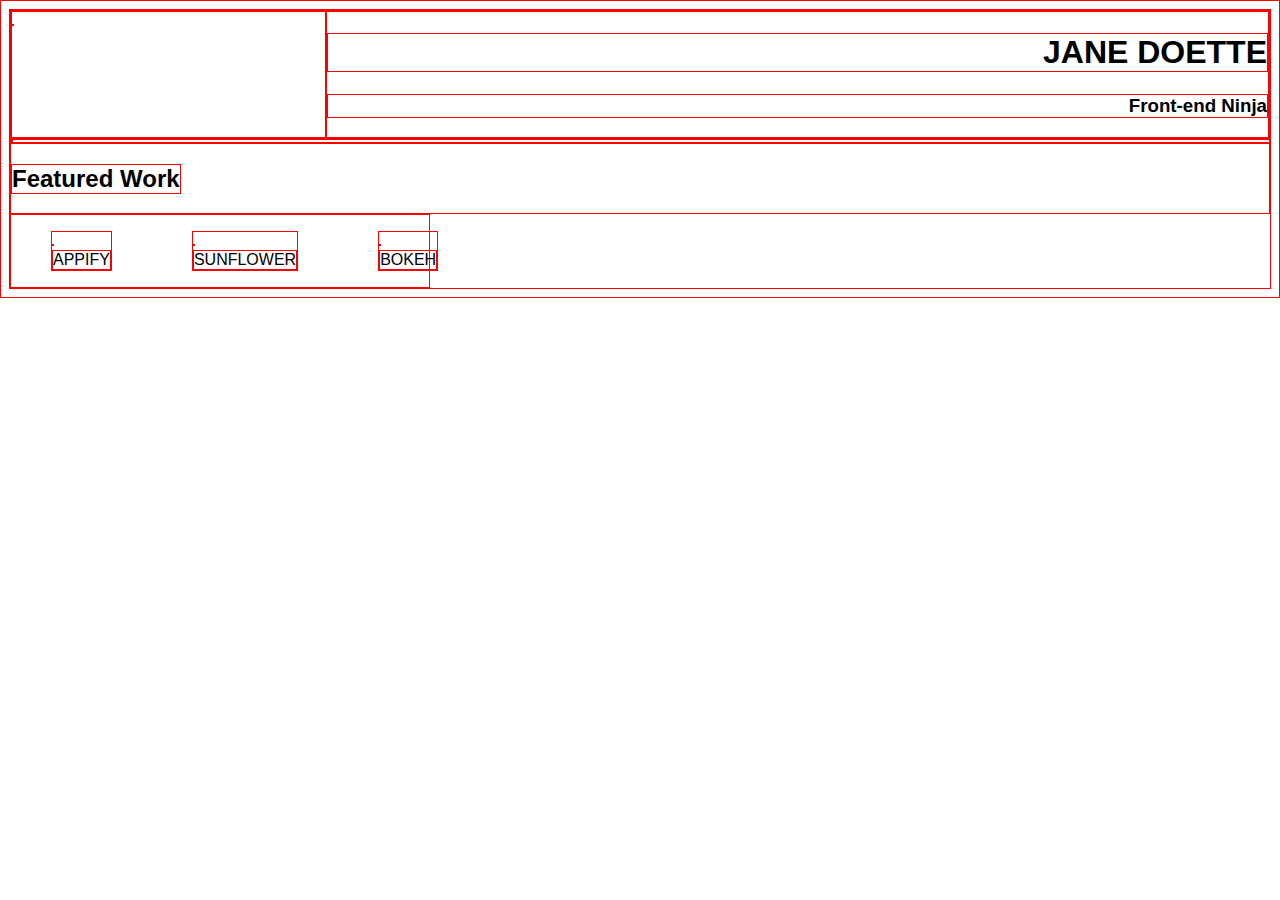
==== test.html @ ac8aacd1 "Initial Work" ====
<!DOCTYPE html>
<html>
<head>
  <link rel="stylesheet" href="css/main.css">
  <link rel="stylesheet" src="//normalize-css.googlecode.com/svn/trunk/normalize.css">
  <title>Favorite App</title>
</head>
<body>

  <div class="row">
    <div class="col-3">
    <img src="http://placehold.it/100x100" alt="">
  </div>
      <div class="col-9">
        <h1 class="right">JANE DOETTE</h1>
        <h3 class="right">Front-end Ninja</h3>
      </div>

  </div>

  <div class="row">
    <img src="http://placehold.it/1224x1000" alt="">
  </div>
  <div class="row">
    <h2>Featured Work</h2>
  </div>

  <div class="col-4 row">
    <figure>
      <img src="http://placehold.it/140x100" alt="">
      <figcaption>APPIFY</figcaption>
    </figure>
    <figure>
      <img src="http://placehold.it/140x100" alt="">
      <figcaption>SUNFLOWER</figcaption>
    </figure>
    <figure>
      <img src="http://placehold.it/140x100" alt="">
      <figcaption>BOKEH</figcaption>
    </figure>
</div>



</body>
</html>
---- css/main.css ----
* {
  border:1px solid red !important;
  font-family: 'Lato:100', sans-serif;
}

* {
  -webkit-box-sizing: border-box;
  -moz-box-sizing: border-box;
  -ms-box-sizing: border-box;
  box-sizing: border-box;
}

/*@media only screen and (min-width: 500px) {
  p {
    display: none;
  }
}*/

.grid {
    margin: 0 auto;
    max-width: 1200px;
    width: 100%;
}

.right {
  text-align: right;
}
.row {
  width:100%;
  display:flex;
}

.col-1 {
  width: 8.33%;
}

.col-2 {
  width: 16.66%;
}

.col-3 {
  width: 25%;
}

.col-4 {
  width: 33.33%;
}

.col-5 {
  width: 41.66%;
}

.col-6 {
  width: 50%;
}

.col-7 {
  width: 58.33%;
}

.col-8 {
  width: 66.66%;
}

.col-9 {
  width: 75%;
}

.col-10 {
  width: 83.33%;
}

.col-11 {
  width: 91.66%;
}

.col-12 {
  width: 100%;
}
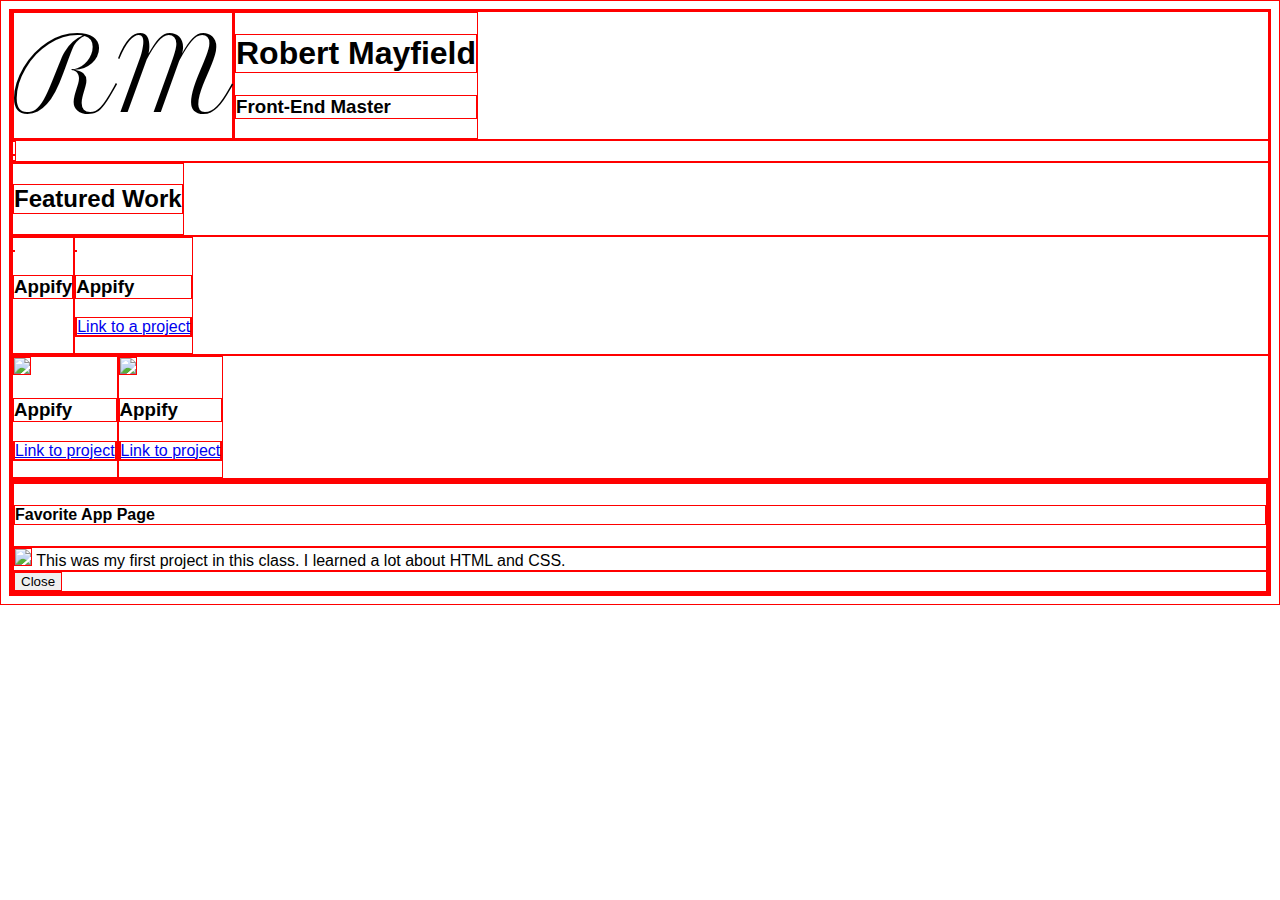
==== commit 795fb48c: "Add Logo" ====
--- a/test.html
+++ b/test.html
@@ -1,46 +1,78 @@
 <!DOCTYPE html>
 <html>
 <head>
-  <link rel="stylesheet" href="css/main.css">
-  <link rel="stylesheet" src="//normalize-css.googlecode.com/svn/trunk/normalize.css">
-  <title>Favorite App</title>
+  <link rel="stylesheet" href="css/style.css">
+  <link rel="stylesheet" href="bootstrap/css/bootstrap.min.css">
+  <title>Robert Mayfield's Portfolio Site</title>
+  <script type="text/javascript" src="bootstrap/js/jquery-3.2.1.min.js"></script>
+  <script type="text/javascript" src="bootstrap/js/bootstrap.min.js"></script>
+  <link href="https://fonts.googleapis.com/css?family=Petit+Formal+Script" rel="stylesheet">
 </head>
 <body>
+<div class="container"><link rel="stylesheet" href="css/main.css">
+<div class="row">
+  <div class="col-md-6">
+    <span class="logo">RM</span>
+  </div>
+  <div class="col-md-6 text-right text-uppercase">
+    <h1>Robert Mayfield</h1>
+  <h3>Front-End Master</h3>
+  </div>
+</div>
+
+<div class="row">
+<div class="col-md-12">
+<img class="img-responsive" src="http://placehold.it/1140x350" alt="">
+</div>
+</div>
+
+<div class="row">
+  <div class="col-md-12">
+  <h2>Featured Work</h2>
+</div>
+</div>
 
   <div class="row">
-    <div class="col-3">
-    <img src="http://placehold.it/100x100" alt="">
+    <div class="col-md-6">
+      <img class="img-responsive" src="http://placehold.it/550x300" alt="" data-toggle="modal" data-target="#project1">
+      <h3>Appify</h3>
+</div>
+    <div class="col-md-6">
+    <img class="img-responsive" src="http://placehold.it/550x300" alt="">
+    <h3>Appify</h3>
+    <p><a href="http://github.com">Link to a project</a></p>
+</div>
+</div>
+<div class="row">
+  <div class="col-md-6">
+    <img  class="img-responsive" src="http://placehold.it/555x300">
+    <h3>Appify</h3>
+    <p><a href="http://github.com">Link to project</a></p>
   </div>
-      <div class="col-9">
-        <h1 class="right">JANE DOETTE</h1>
-        <h3 class="right">Front-end Ninja</h3>
-      </div>
-
+  <div class="col-md-6">
+    <img  class="img-responsive" src="http://placehold.it/555x300">
+    <h3>Appify</h3>
+    <p><a href="http://github.com">Link to project</a></p>
   </div>
-
-  <div class="row">
-    <img src="http://placehold.it/1224x1000" alt="">
-  </div>
-  <div class="row">
-    <h2>Featured Work</h2>
-  </div>
-
-  <div class="col-4 row">
-    <figure>
-      <img src="http://placehold.it/140x100" alt="">
-      <figcaption>APPIFY</figcaption>
-    </figure>
-    <figure>
-      <img src="http://placehold.it/140x100" alt="">
-      <figcaption>SUNFLOWER</figcaption>
-    </figure>
-    <figure>
-      <img src="http://placehold.it/140x100" alt="">
-      <figcaption>BOKEH</figcaption>
-    </figure>
 </div>
 
-
-
+</div>
+<!-- Modal -->
+  <div class="modal fade" id="project1" tabindex="-1" role="dialog" aria-labelledby="myModalLabel" aria-hidden="true">
+      <div class="modal-dialog">
+          <div class="modal-content">
+              <div class="modal-header">
+                  <h4 class="modal-title" id="myModalLabel">Favorite App Page</h4>
+              </div>
+              <div class="modal-body">
+                  <img class="img-responsive" src="images/555.jpeg">
+                  This was my first project in this class. I learned a lot about HTML and CSS.
+              </div>
+              <div class="modal-footer">
+                  <button type="button" class="btn btn-default" data-dismiss="modal">Close</button>
+              </div>
+          </div>
+      </div>
+  </div>
 </body>
 </html>
--- a/css/style.css
+++ b/css/style.css
@@ -0,0 +1,4 @@
+.logo {
+  font-family: 'Petit Formal Script', cursive;
+  font-size: 100px;
+}
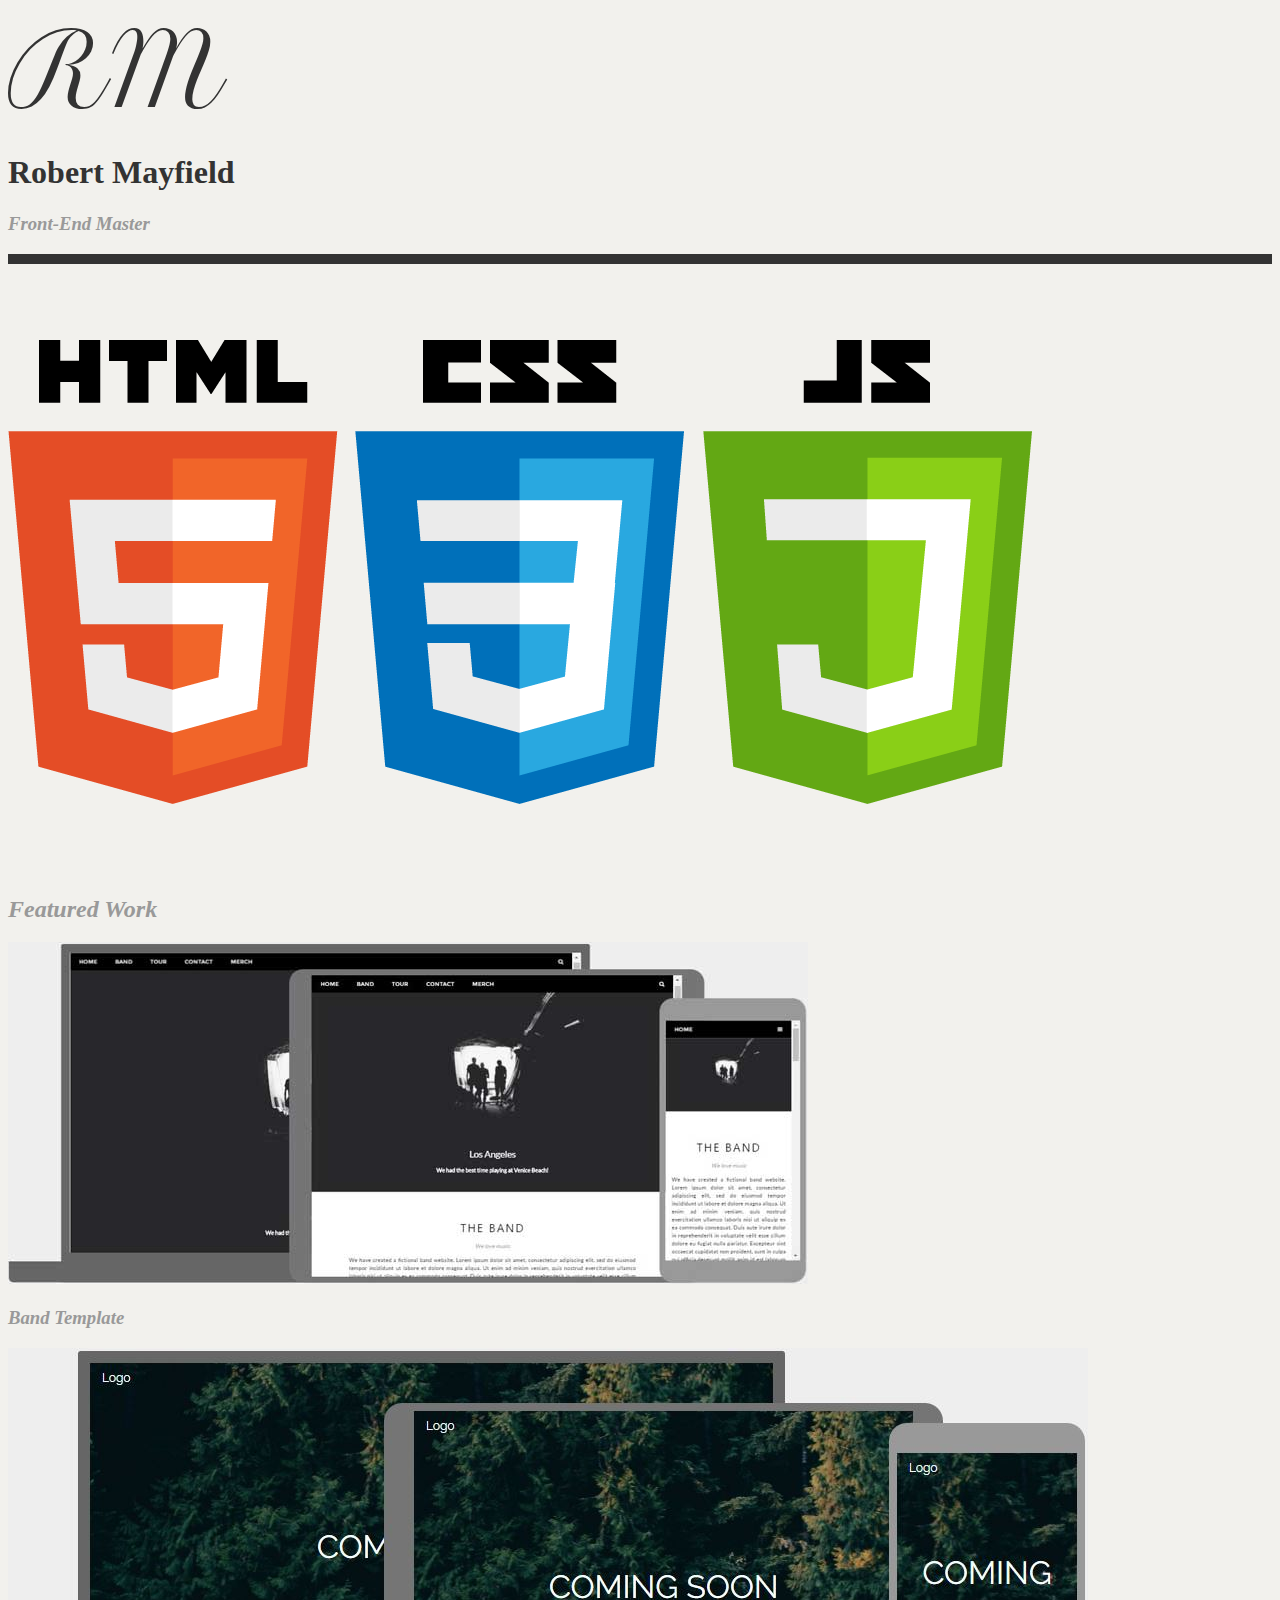
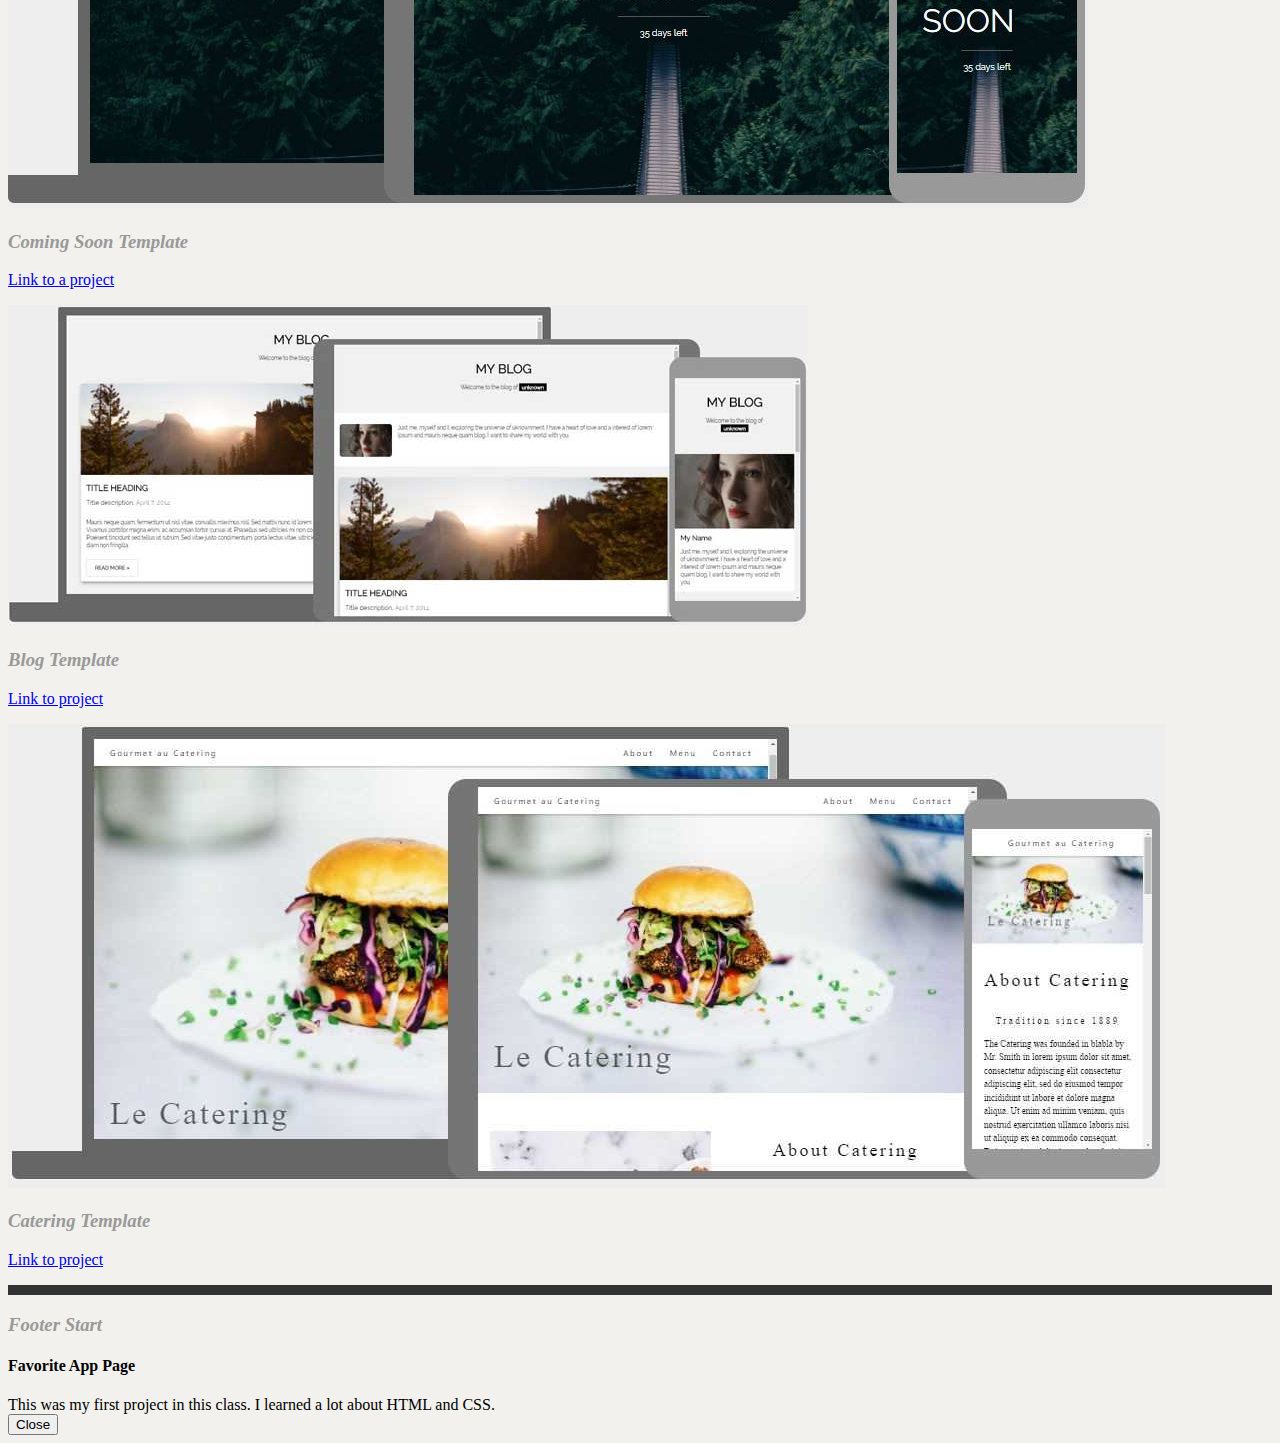
==== commit f0c679f7: "Added HR, Footer &Header Tags, and Images" ====
--- a/test.html
+++ b/test.html
@@ -1,15 +1,20 @@
 <!DOCTYPE html>
 <html>
 <head>
-  <link rel="stylesheet" href="css/style.css">
+
   <link rel="stylesheet" href="bootstrap/css/bootstrap.min.css">
   <title>Robert Mayfield's Portfolio Site</title>
   <script type="text/javascript" src="bootstrap/js/jquery-3.2.1.min.js"></script>
   <script type="text/javascript" src="bootstrap/js/bootstrap.min.js"></script>
   <link href="https://fonts.googleapis.com/css?family=Petit+Formal+Script" rel="stylesheet">
+  <link rel="stylesheet" href="css/style.css">
+  <meta name="viewport" content="width=device-width,initial-scale=1">
+  <meta charset = "utf-8">
 </head>
 <body>
-<div class="container"><link rel="stylesheet" href="css/main.css">
+
+<div class="container">
+  <header>
 <div class="row">
   <div class="col-md-6">
     <span class="logo">RM</span>
@@ -19,10 +24,14 @@
   <h3>Front-End Master</h3>
   </div>
 </div>
+</header>
 
 <div class="row">
+<hr>
+</div>
+<div class="row">
 <div class="col-md-12">
-<img class="img-responsive" src="http://placehold.it/1140x350" alt="">
+<img class="img-responsive" src="img\HTML5_CSS_JavaScript.png" alt="">
 </div>
 </div>
 
@@ -34,27 +43,32 @@
 
   <div class="row">
     <div class="col-md-6">
-      <img class="img-responsive" src="http://placehold.it/550x300" alt="" data-toggle="modal" data-target="#project1">
-      <h3>Appify</h3>
+      <img class="img-responsive" src="img/img_temp_band.jpg" alt="" data-toggle="modal" data-target="#project1">
+      <h3>Band Template</h3>
 </div>
     <div class="col-md-6">
-    <img class="img-responsive" src="http://placehold.it/550x300" alt="">
-    <h3>Appify</h3>
+    <img class="img-responsive" src="img/img_temp_comingsoon.jpg" alt="">
+    <h3>Coming Soon Template</h3>
     <p><a href="http://github.com">Link to a project</a></p>
 </div>
 </div>
 <div class="row">
   <div class="col-md-6">
-    <img  class="img-responsive" src="http://placehold.it/555x300">
-    <h3>Appify</h3>
+    <img  class="img-responsive" src="img/img_temp_blog.jpg">
+    <h3>Blog Template</h3>
     <p><a href="http://github.com">Link to project</a></p>
   </div>
   <div class="col-md-6">
-    <img  class="img-responsive" src="http://placehold.it/555x300">
-    <h3>Appify</h3>
+    <img  class="img-responsive" src="img/img_temp_gourmet_catering.jpg">
+    <h3>Catering Template</h3>
     <p><a href="http://github.com">Link to project</a></p>
   </div>
 </div>
+
+<footer>
+  <hr>
+  <h3>Footer Start</h3>
+</footer>
 
 </div>
 <!-- Modal -->
@@ -65,7 +79,7 @@
                   <h4 class="modal-title" id="myModalLabel">Favorite App Page</h4>
               </div>
               <div class="modal-body">
-                  <img class="img-responsive" src="images/555.jpeg">
+
                   This was my first project in this class. I learned a lot about HTML and CSS.
               </div>
               <div class="modal-footer">
--- a/css/style.css
+++ b/css/style.css
@@ -1,4 +1,25 @@
+h1 {
+  color: #333;
+}
+
+h2,
+h3 {
+  font-style: italic;
+  color: #999;
+}
+
+hr {
+  border: none;
+    height: 10px;
+    color: #333;
+    background-color: #333; 
+}
+
+body{
+  background-color: #F2F1ED;
+}
 .logo {
   font-family: 'Petit Formal Script', cursive;
   font-size: 100px;
+  color: #333;
 }
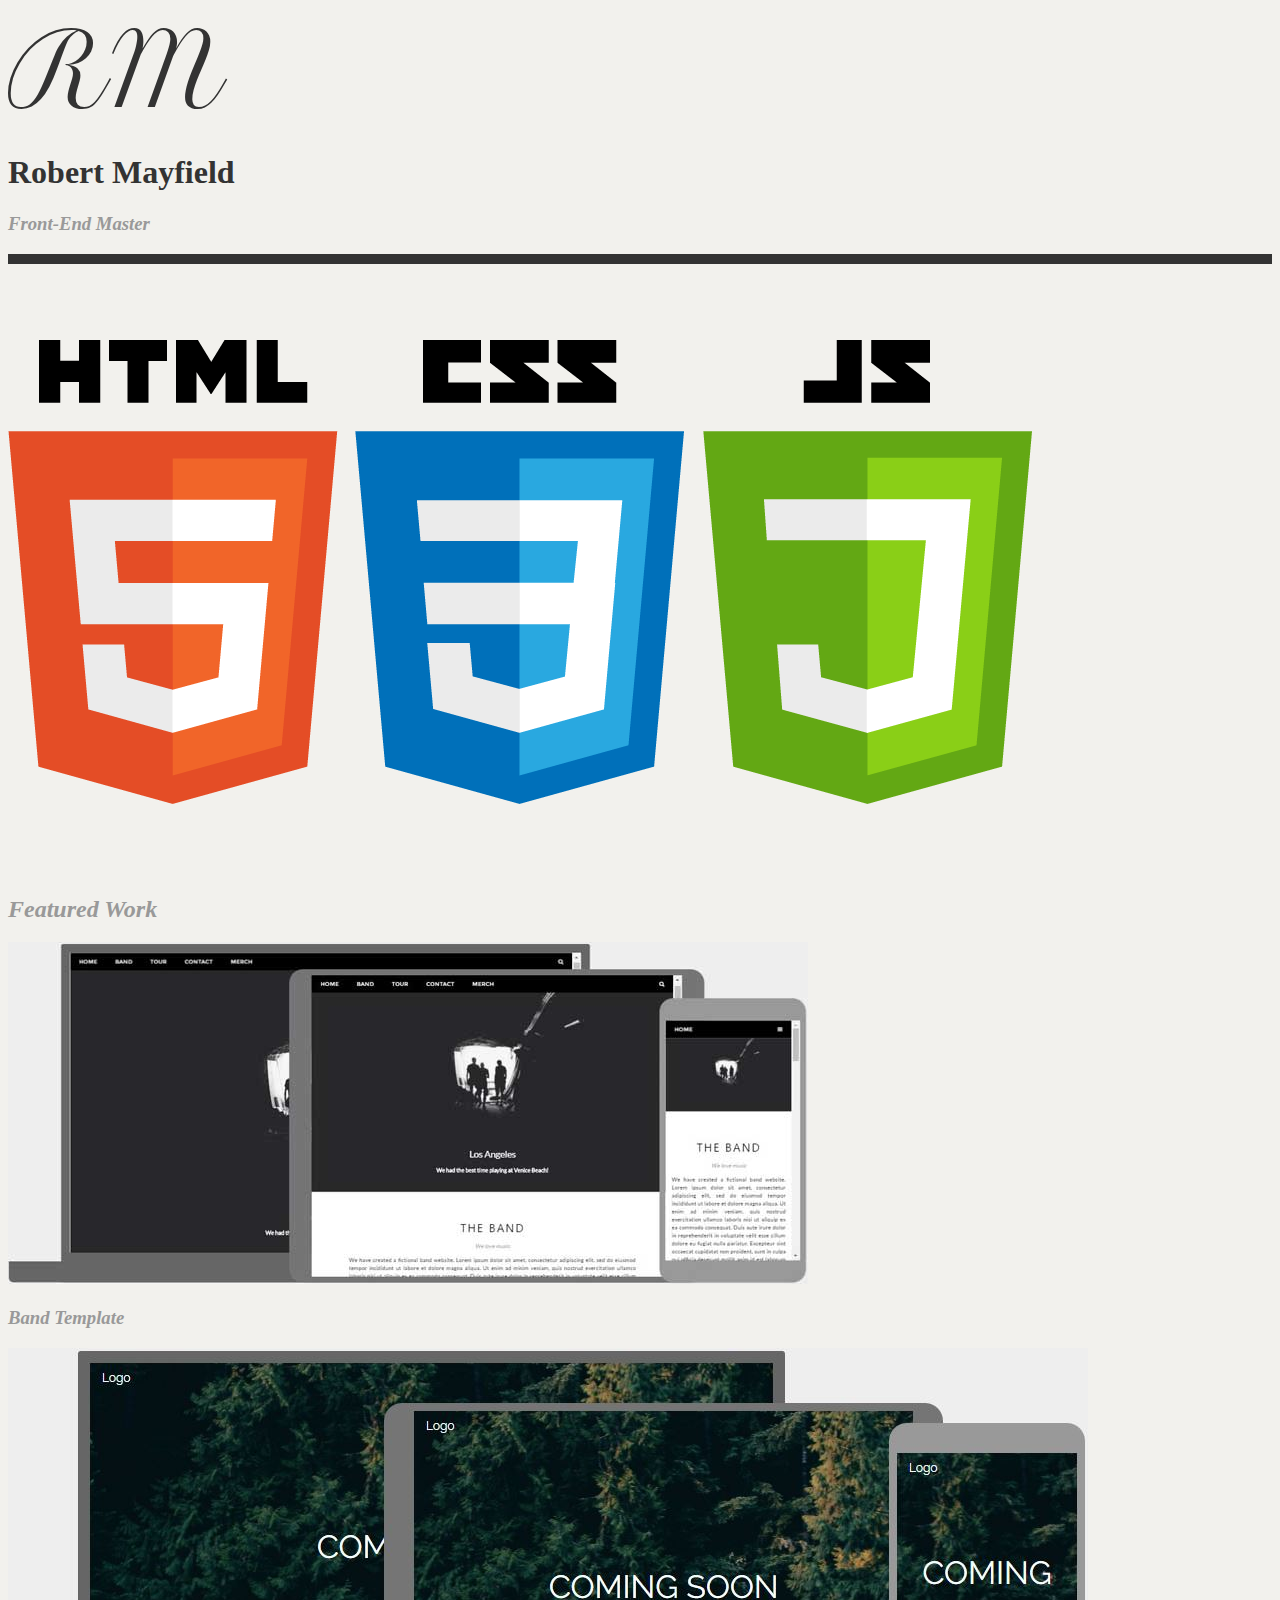
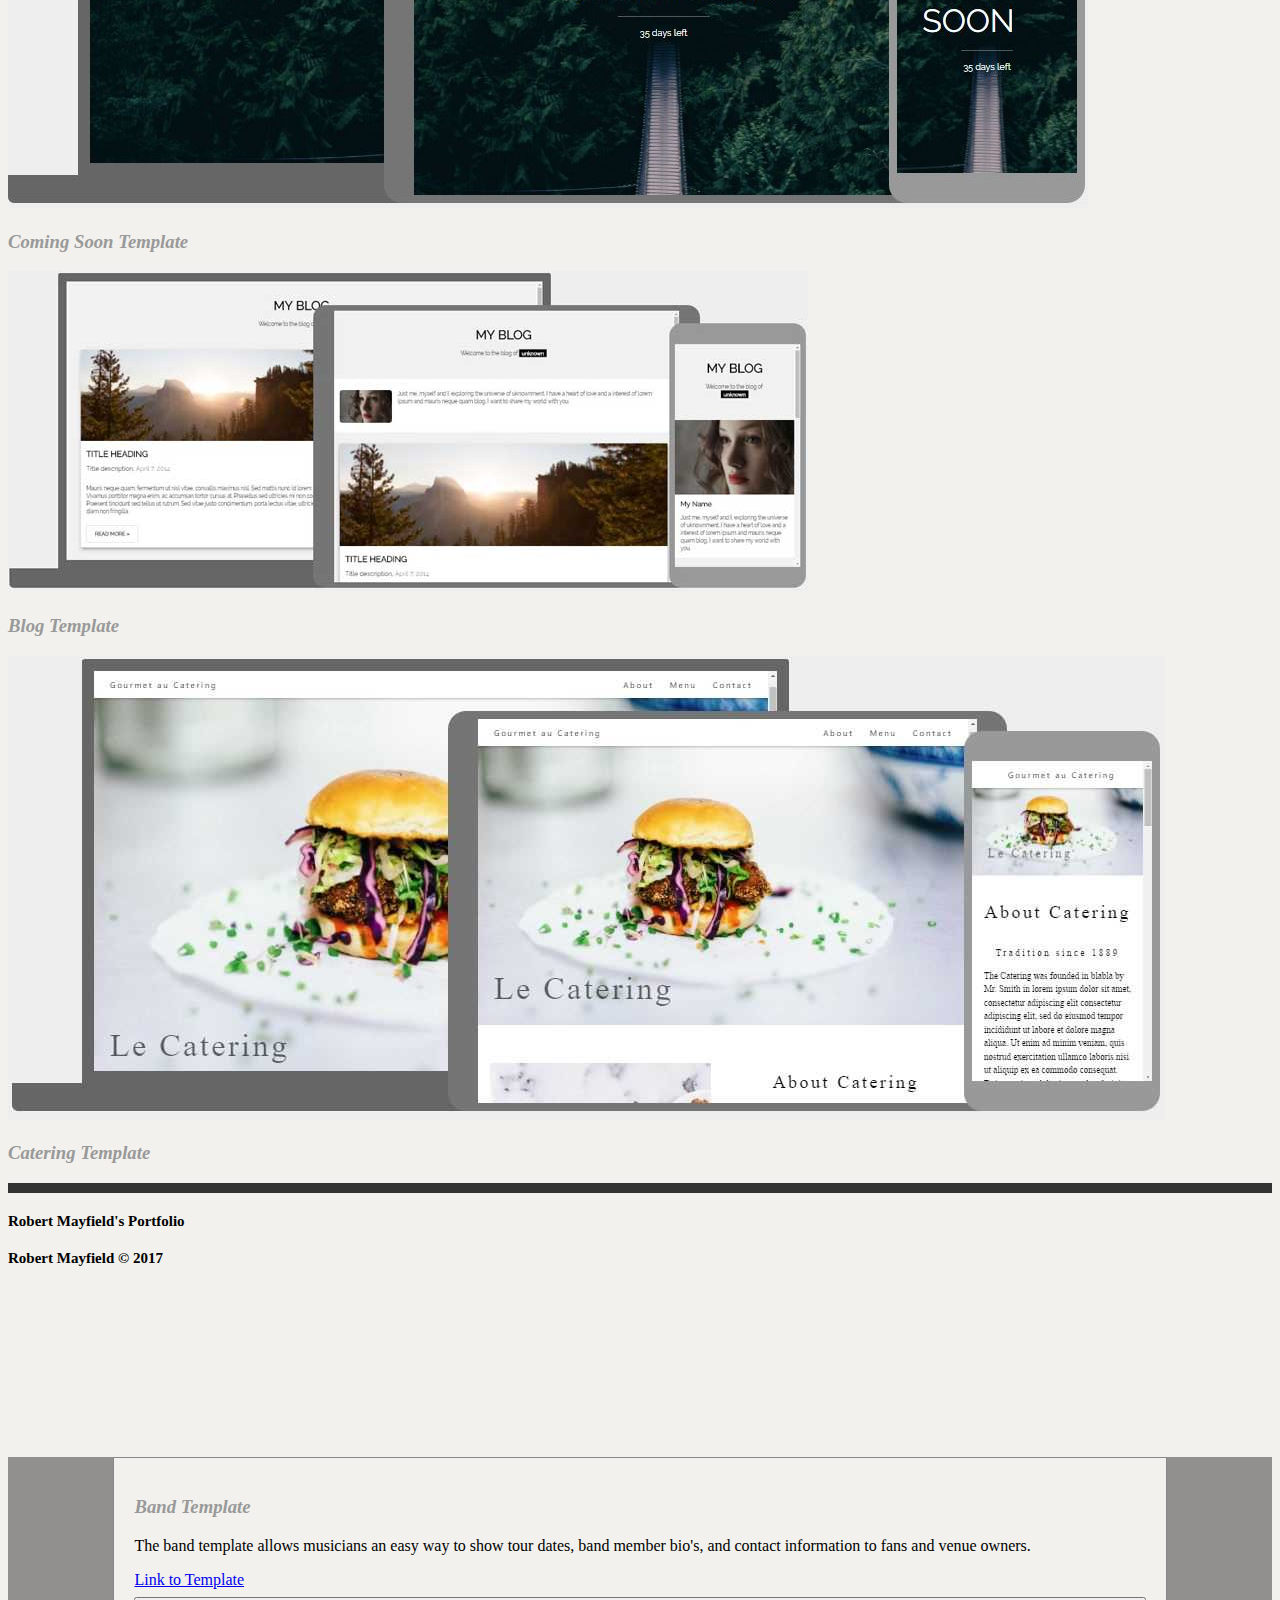
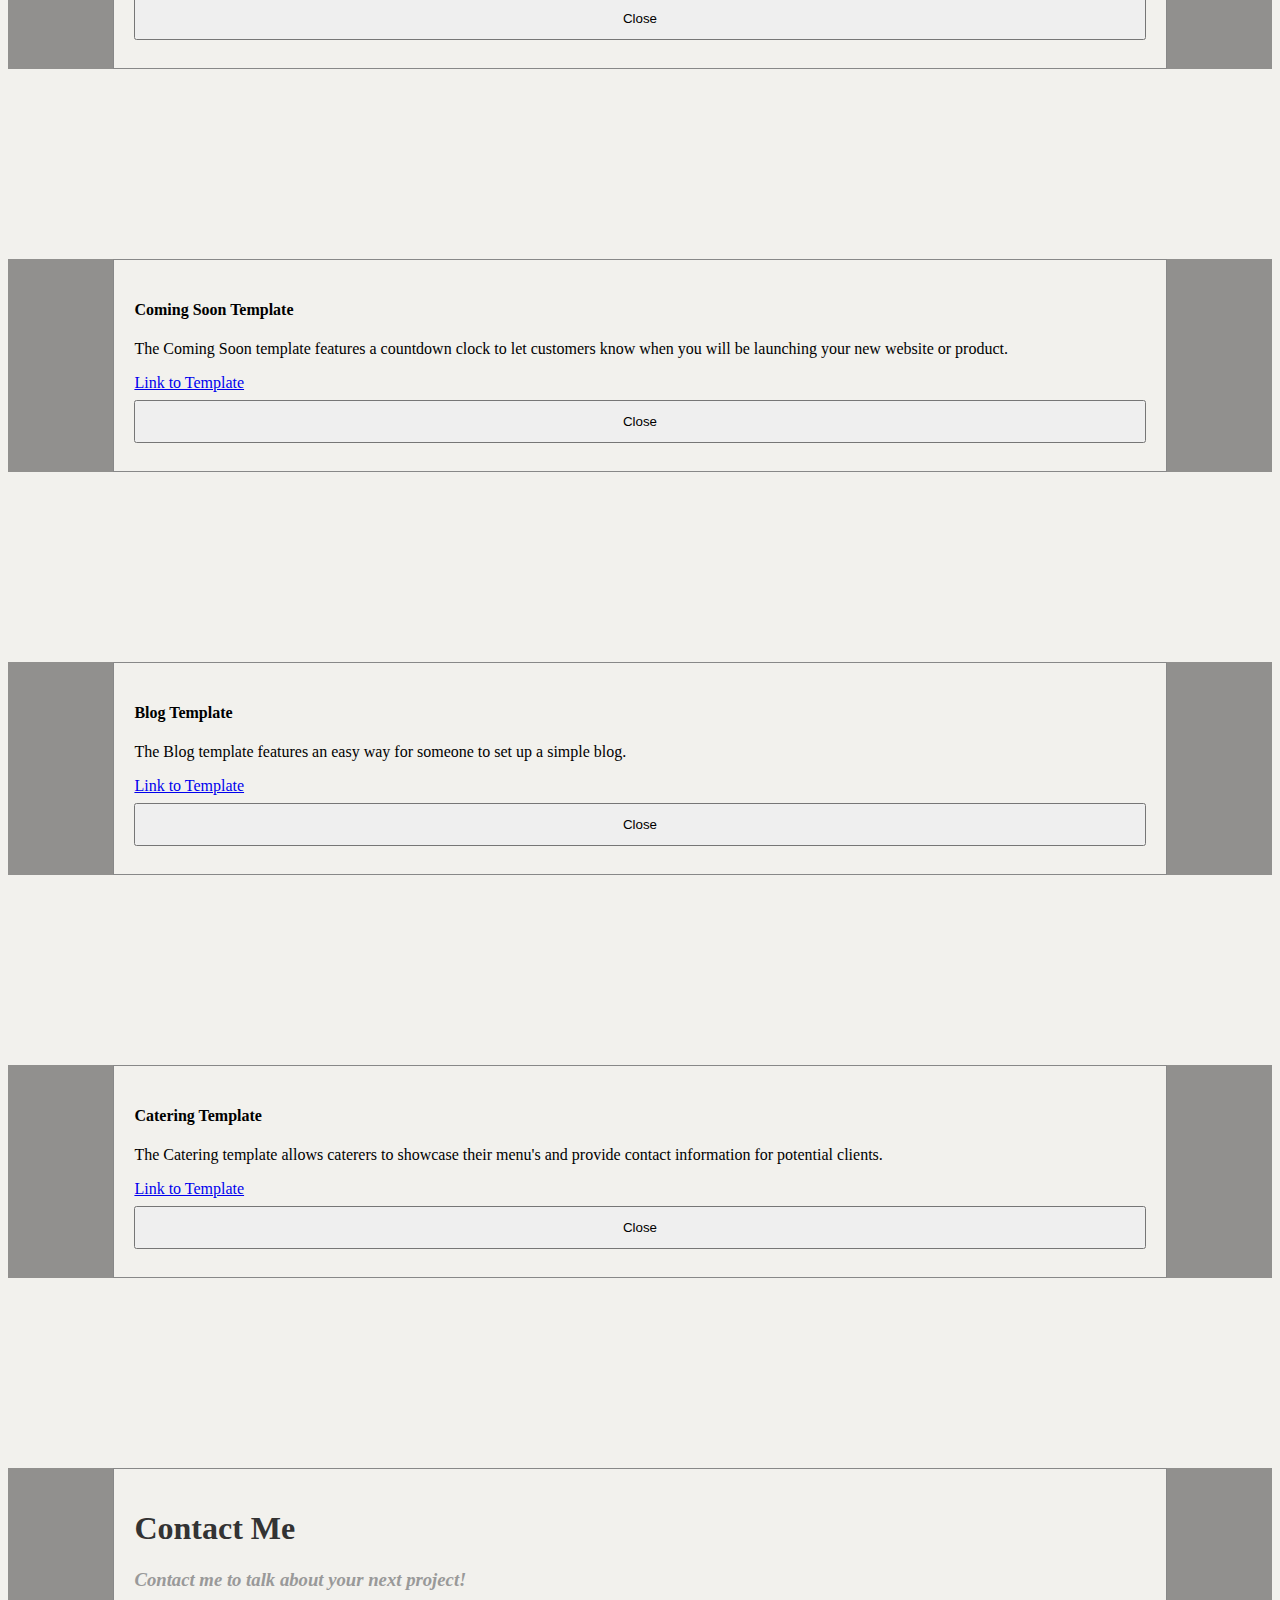
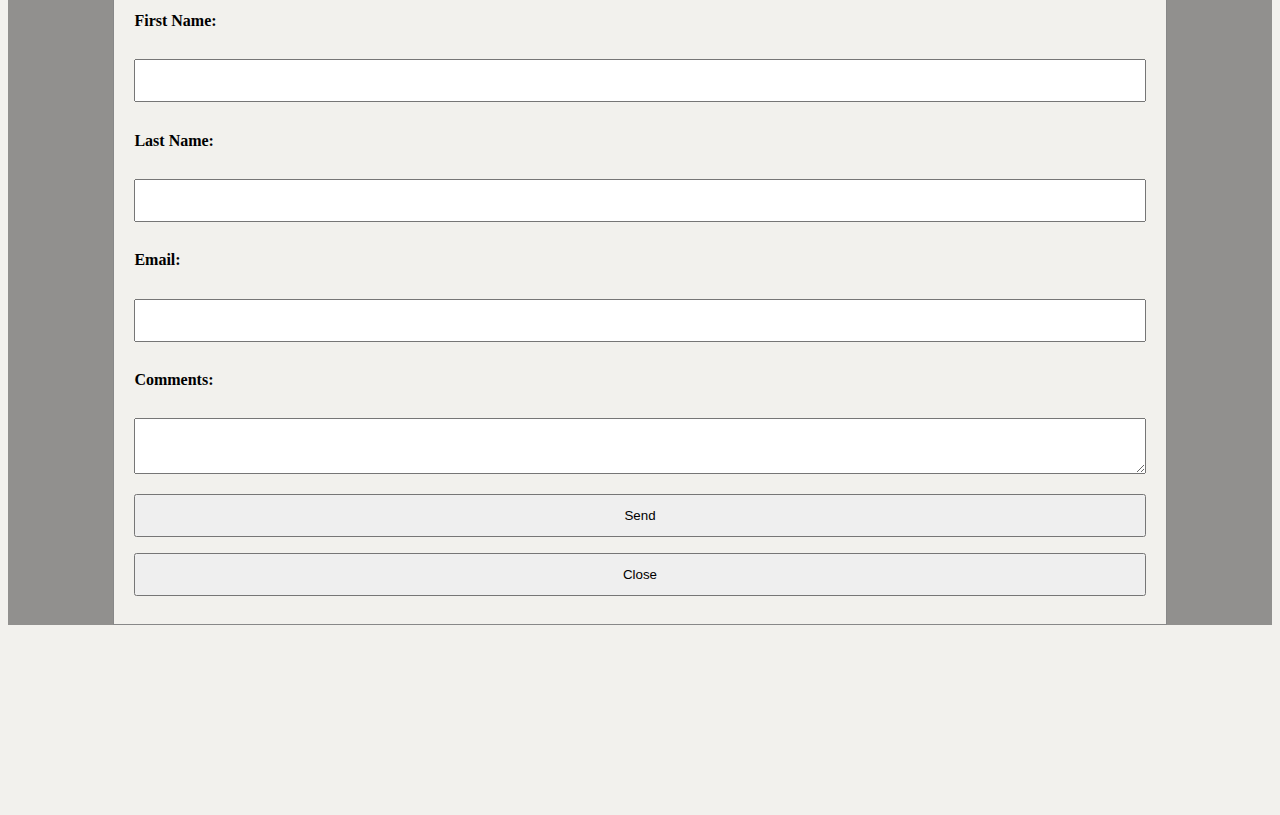
==== commit f1976360: "Final Code Cleaned Up" ====
--- a/test.html
+++ b/test.html
@@ -1,92 +1,213 @@
 <!DOCTYPE html>
 <html>
+
 <head>
 
-  <link rel="stylesheet" href="bootstrap/css/bootstrap.min.css">
-  <title>Robert Mayfield's Portfolio Site</title>
-  <script type="text/javascript" src="bootstrap/js/jquery-3.2.1.min.js"></script>
-  <script type="text/javascript" src="bootstrap/js/bootstrap.min.js"></script>
-  <link href="https://fonts.googleapis.com/css?family=Petit+Formal+Script" rel="stylesheet">
-  <link rel="stylesheet" href="css/style.css">
-  <meta name="viewport" content="width=device-width,initial-scale=1">
-  <meta charset = "utf-8">
+    <link rel="stylesheet" href="bootstrap/css/bootstrap.min.css">
+    <link href="font-awesome-4.7.0/css/font-awesome.css" rel="stylesheet">
+    <title>Robert Mayfield's Portfolio Site</title>
+    <script type="text/javascript" src="bootstrap/js/jquery-3.2.1.min.js"></script>
+    <script type="text/javascript" src="bootstrap/js/bootstrap.min.js"></script>
+    <link href="https://fonts.googleapis.com/css?family=Petit+Formal+Script" rel="stylesheet">
+    <link rel="stylesheet" href="css/style.css">
+    <meta name="viewport" content="width=device-width,initial-scale=1">
+    <meta charset="utf-8">
 </head>
+
 <body>
-
-<div class="container">
-  <header>
-<div class="row">
-  <div class="col-md-6">
-    <span class="logo">RM</span>
-  </div>
-  <div class="col-md-6 text-right text-uppercase">
-    <h1>Robert Mayfield</h1>
-  <h3>Front-End Master</h3>
-  </div>
-</div>
-</header>
-
-<div class="row">
-<hr>
-</div>
-<div class="row">
-<div class="col-md-12">
-<img class="img-responsive" src="img\HTML5_CSS_JavaScript.png" alt="">
-</div>
-</div>
-
-<div class="row">
-  <div class="col-md-12">
-  <h2>Featured Work</h2>
-</div>
-</div>
-
-  <div class="row">
-    <div class="col-md-6">
-      <img class="img-responsive" src="img/img_temp_band.jpg" alt="" data-toggle="modal" data-target="#project1">
-      <h3>Band Template</h3>
-</div>
-    <div class="col-md-6">
-    <img class="img-responsive" src="img/img_temp_comingsoon.jpg" alt="">
-    <h3>Coming Soon Template</h3>
-    <p><a href="http://github.com">Link to a project</a></p>
-</div>
-</div>
-<div class="row">
-  <div class="col-md-6">
-    <img  class="img-responsive" src="img/img_temp_blog.jpg">
-    <h3>Blog Template</h3>
-    <p><a href="http://github.com">Link to project</a></p>
-  </div>
-  <div class="col-md-6">
-    <img  class="img-responsive" src="img/img_temp_gourmet_catering.jpg">
-    <h3>Catering Template</h3>
-    <p><a href="http://github.com">Link to project</a></p>
-  </div>
-</div>
-
-<footer>
-  <hr>
-  <h3>Footer Start</h3>
-</footer>
-
-</div>
-<!-- Modal -->
-  <div class="modal fade" id="project1" tabindex="-1" role="dialog" aria-labelledby="myModalLabel" aria-hidden="true">
-      <div class="modal-dialog">
-          <div class="modal-content">
-              <div class="modal-header">
-                  <h4 class="modal-title" id="myModalLabel">Favorite App Page</h4>
-              </div>
-              <div class="modal-body">
-
-                  This was my first project in this class. I learned a lot about HTML and CSS.
-              </div>
-              <div class="modal-footer">
-                  <button type="button" class="btn btn-default" data-dismiss="modal">Close</button>
-              </div>
-          </div>
-      </div>
-  </div>
+    <div class="container">
+        <header>
+            <div class="row">
+                <div class="col-xs-12 col-sm-12 col-md-6">
+                    <span class="logo">RM</span>
+                </div>
+                <div class="col-xs-12 col-sm-12 col-md-6 text-right text-uppercase">
+                    <h1>Robert Mayfield</h1>
+                    <h3>Front-End Master</h3>
+                    <a href="http://www.facebook.com/bobby.mayfield9"><i class="fa fa-facebook-official fa-3x fa-cog" aria-hidden="true"></i></a>
+                    <a href="http://www.twitter.com/bjm2020"><i class="fa fa-twitter-square fa-3x tw-cog" aria-hidden="true"></i></a>
+                    <a href="http://www.github.com/bjm2020"><i class="fa fa-github fa-3x gh-cog" aria-hidden="true"></i></a>
+                    <a href="#" data-toggle="modal" data-target="#mailform"><i class="fa fa-envelope fa-3x mail-cog" aria-hidden="true"></i></a>
+                </div>
+            </div>
+        </header>
+
+        <div class="row">
+            <hr>
+        </div>
+        <div class="row">
+            <div class="col-md-12">
+                <img class="img-responsive" src="img/HTML5_CSS_JavaScript.png" alt="HTML,CSS,JS">
+            </div>
+        </div>
+
+        <div class="row">
+            <div class="col-md-12">
+                <h2>Featured Work</h2>
+            </div>
+        </div>
+
+        <div class="row">
+            <div class="col-md-6 cursor">
+                <img class="img-responsive" src="img/img_temp_band.jpg" alt="Band Template" data-toggle="modal" data-target="#project1">
+                <h3>Band Template</h3>
+            </div>
+            <div class="col-md-6 cursor">
+                <img class="img-responsive" src="img/img_temp_comingsoon.jpg" alt="Coming Soon Template" data-toggle="modal" data-target="#project2">
+                <h3>Coming Soon Template</h3>
+            </div>
+        </div>
+        <div class="row">
+            <div class="col-md-6 cursor">
+                <img class="img-responsive" src="img/img_temp_blog.jpg" alt="Blog Template" data-toggle="modal" data-target="#project3">
+                <h3>Blog Template</h3>
+            </div>
+            <div class="col-md-6 cursor">
+                <img class="img-responsive" src="img/img_temp_gourmet_catering.jpg" alt="Catering Template" data-toggle="modal" data-target="#project4">
+                <h3>Catering Template</h3>
+            </div>
+        </div>
+
+        <footer class="footer">
+            <hr>
+            <div class="container">
+                <div class="row">
+                    <div class="col-md-12 text-center">
+                        <h4>Robert Mayfield's Portfolio</h4>
+                    </div>
+                </div>
+                <div class="row">
+                    <div class="col-md-12 text-center center-block">
+                        <a href="http://www.facebook.com/bobby.mayfield9"><i class="fa fa-facebook-official fa-3x fa-cog" aria-hidden="true"></i></a>
+                        <a href="http://www.twitter.com/bjm2020"><i class="fa fa-twitter-square fa-3x tw-cog" aria-hidden="true"></i></a>
+                        <a href="http://www.github.com/bjm2020"><i class="fa fa-github fa-3x gh-cog" aria-hidden="true"></i></a>
+                        <a href="#" data-toggle="modal" data-target="#mailform"><i class="fa fa-envelope fa-3x mail-cog" aria-hidden="true"></i></a>
+                    </div>
+                </div>
+                <div class="row">
+                    <div class="col-md-12 text-center">
+                        <h4>Robert Mayfield © 2017</h4>
+                    </div>
+                </div>
+
+            </div>
+        </footer>
+
+    </div>
+    <!-- Modals -->
+    <div class="modal fade" id="project1" tabindex="-1" role="dialog" aria-labelledby="myModalLabel1" aria-hidden="true">
+        <div class="modal-dialog">
+            <div class="modal-content">
+                <div class="modal-header">
+                    <div class="modal-title" id="myModalLabel1">
+                        <h3>Band Template</h3>
+                    </div>
+                    <div class="modal-body">
+                        <p>The band template allows musicians an easy way to show tour dates, band member bio's, and contact information to fans and venue owners.</p>
+                        <a href="#">Link to Template</a>
+                    </div>
+                    <div class="modal-footer">
+                        <button type="button" class="btn btn-default btn-responsive" data-dismiss="modal">Close</button>
+                    </div>
+                </div>
+            </div>
+        </div>
+    </div>
+
+    <div class="modal fade" id="project2" tabindex="-1" role="dialog" aria-labelledby="myModalLabel2" aria-hidden="true">
+        <div class="modal-dialog">
+            <div class="modal-content">
+                <div class="modal-header">
+                    <div class="modal-title" id="myModalLabel2">
+                        <h4>Coming Soon Template</h4>
+                    </div>
+                    <div class="modal-body">
+                        <p>The Coming Soon template features a countdown clock to let customers know when you will be launching your new website or product.</p>
+                        <a href="#">Link to Template</a>
+                    </div>
+                    <div class="modal-footer">
+                        <button type="button" class="btn btn-default" data-dismiss="modal">Close</button>
+                    </div>
+                </div>
+            </div>
+        </div>
+    </div>
+
+    <div class="modal fade" id="project3" tabindex="-1" role="dialog" aria-labelledby="myModalLabel3" aria-hidden="true">
+        <div class="modal-dialog">
+            <div class="modal-content">
+                <div class="modal-header">
+                    <div class="modal-title" id="myModalLabel3">
+                        <h4>Blog Template</h4>
+                    </div>
+                    <div class="modal-body">
+                        <p>The Blog template features an easy way for someone to set up a simple blog.</p>
+                        <a href="#">Link to Template</a>
+                    </div>
+                    <div class="modal-footer">
+                        <button type="button" class="btn btn-default" data-dismiss="modal">Close</button>
+                    </div>
+                </div>
+            </div>
+        </div>
+    </div>
+
+    <div class="modal fade" id="project4" tabindex="-1" role="dialog" aria-labelledby="myModalLabel4" aria-hidden="true">
+        <div class="modal-dialog">
+            <div class="modal-content">
+                <div class="modal-header">
+                    <div class="modal-title" id="myModalLabel4">
+                        <h4>Catering Template</h4>
+                    </div>
+                    <div class="modal-body">
+                        <p>The Catering template allows caterers to showcase their menu's and provide contact information for potential clients.</p>
+                        <a href="#">Link to Template</a>
+                    </div>
+                    <div class="modal-footer">
+                        <button type="button" class="btn btn-default" data-dismiss="modal">Close</button>
+                    </div>
+                </div>
+            </div>
+        </div>
+    </div>
+
+    <!-- Modal -->
+    <div class="modal fade" id="mailform" tabindex="-1" role="dialog" aria-labelledby="myModalLabel5" aria-hidden="true">
+        <div class="modal-dialog">
+            <div class="modal-content">
+                <div class="modal-header">
+                    <div class="modal-title" id="myModalLabel5">
+                        <h1>Contact Me</h1>
+                    </div>
+                    <div class="modal-body">
+                        <h3>Contact me to talk about your next project!</h3>
+                    </div>
+
+                    <!--TODO: FormSpree submission doesn't work unless page is published on a web server.
+                    Submitting the form will link to an error page at FormSpree.
+                   -->
+                    <form action="https://formspree.io/bjm2020@gmail.com" method="post" class="emailform">
+                        <h4>First Name:</h4>
+                        <input type="text" name="firstname">
+                        <br>
+                        <h4>Last Name:</h4>
+                        <input type="text" name="lastname">
+                        <br>
+                        <h4>Email:</h4>
+                        <input type="text" name="email">
+                        <br>
+                        <h4>Comments:</h4>
+                        <textarea name="comments"></textarea>
+                        <br>
+                        <button type="submit" value="Send" class="btn btn-default">Send</button>
+                    </form>
+                    <div class="modal-footer">
+                        <button type="button" class="btn btn-default" data-dismiss="modal">Close</button>
+                    </div>
+                </div>
+            </div>
+        </div>
+    </div>
 </body>
+
 </html>
--- a/css/style.css
+++ b/css/style.css
@@ -1,25 +1,80 @@
 h1 {
-  color: #333;
+    color: #333;
 }
 
 h2,
 h3 {
-  font-style: italic;
-  color: #999;
+    font-style: italic;
+    color: #999;
 }
 
 hr {
-  border: none;
+    border: none;
     height: 10px;
     color: #333;
-    background-color: #333; 
+    background-color: #333;
 }
 
-body{
-  background-color: #F2F1ED;
+body {
+    background-color: #F2F1ED;
 }
+
 .logo {
-  font-family: 'Petit Formal Script', cursive;
-  font-size: 100px;
-  color: #333;
+    font-family: 'Petit Formal Script', cursive;
+    font-size: 100px;
+    color: #333;
 }
+
+.footer {
+    font-size: 15px;
+    font-weight: bold;
+}
+
+.fa-cog {
+    color: #4060A5;
+}
+
+.tw-cog {
+    color: #00ABE3;
+}
+
+.gh-cog {
+    color: black;
+}
+
+.mail-cog {
+    color: red;
+}
+
+#mailform,
+#project1,
+#project2,
+#project3,
+#project4 {
+    background-color: rgb(0, 0, 0);
+    /* Fallback color */
+
+    background-color: rgba(0, 0, 0, 0.4);
+    /* Black w/ opacity */
+}
+
+.emailform input,
+textarea,
+button {
+    width: 100%;
+    padding: 12px 20px;
+    margin: 8px 0;
+    box-sizing: border-box;
+}
+
+.cursor {
+    cursor: pointer;
+}
+
+.modal-content {
+    background-color: #F2F1ED;
+    margin: 15% auto;  
+    padding: 20px;
+    border: 1px solid #888;
+    width: 80%;
+}
